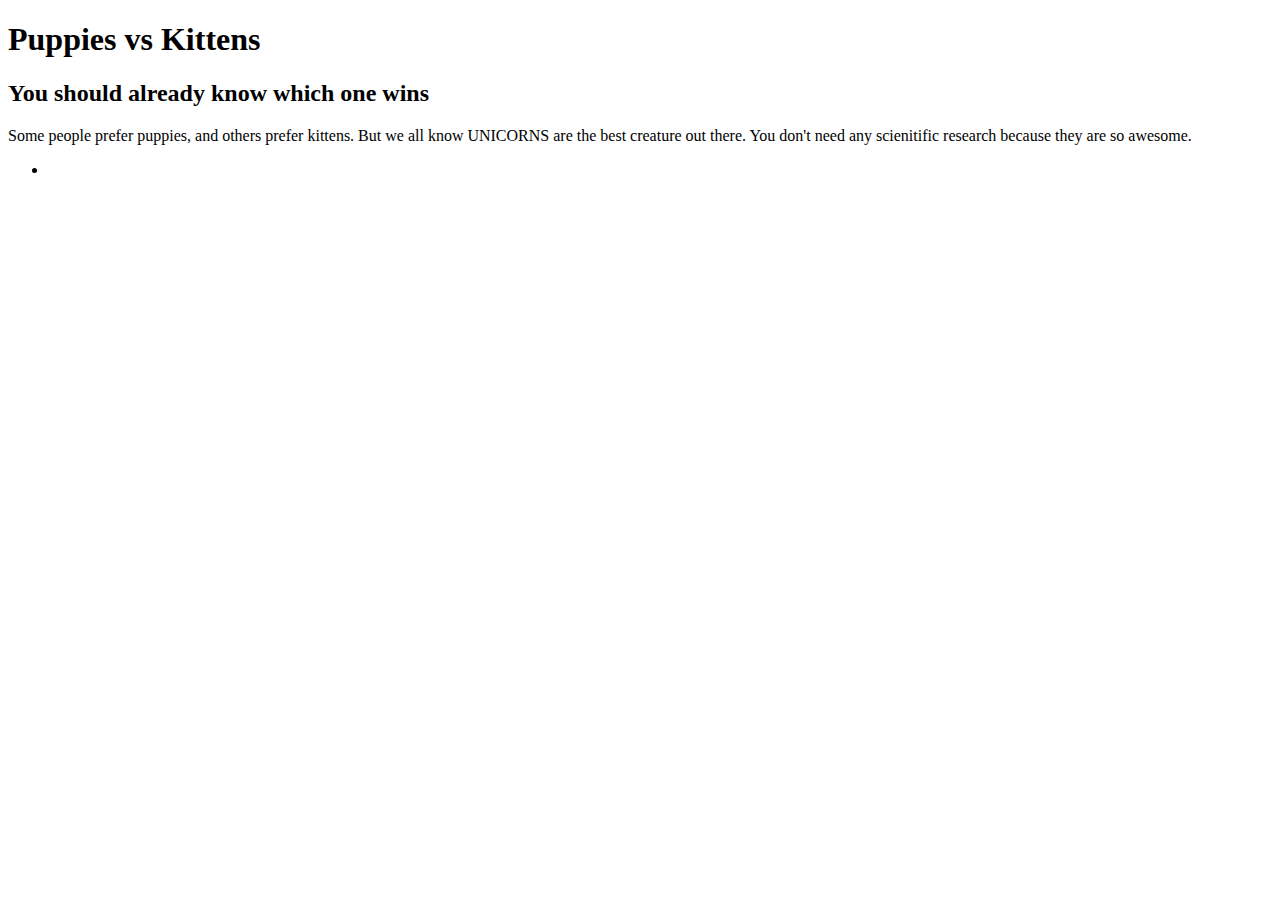
==== index.html @ d03b6730 "save files" ====
<!DOCTYPE html>
<html lang="en">
<head>
  <meta charset="UTF-8">
  <title>Puppies vs Kittens</title>
  <link rel="stylesheet" href="style.css">
</head>
<body>

  <h1>
    Puppies vs Kittens
  </h1>
  <h2>
    You should already know which one wins
   
  </h2>
  
  <p>
   Some people prefer puppies, and others prefer kittens. But we all know UNICORNS are the best creature out there. You don't need any scienitific research because they are so awesome.
  </p>
  
  
  <ul>
     <li><a href="/puppes.html"></a>
    </li> <a href="/kittens.html"></a>
  </ul>

  
  
</body>
</html>
---- style.css ----
body {
  font-family: Bookman;
}
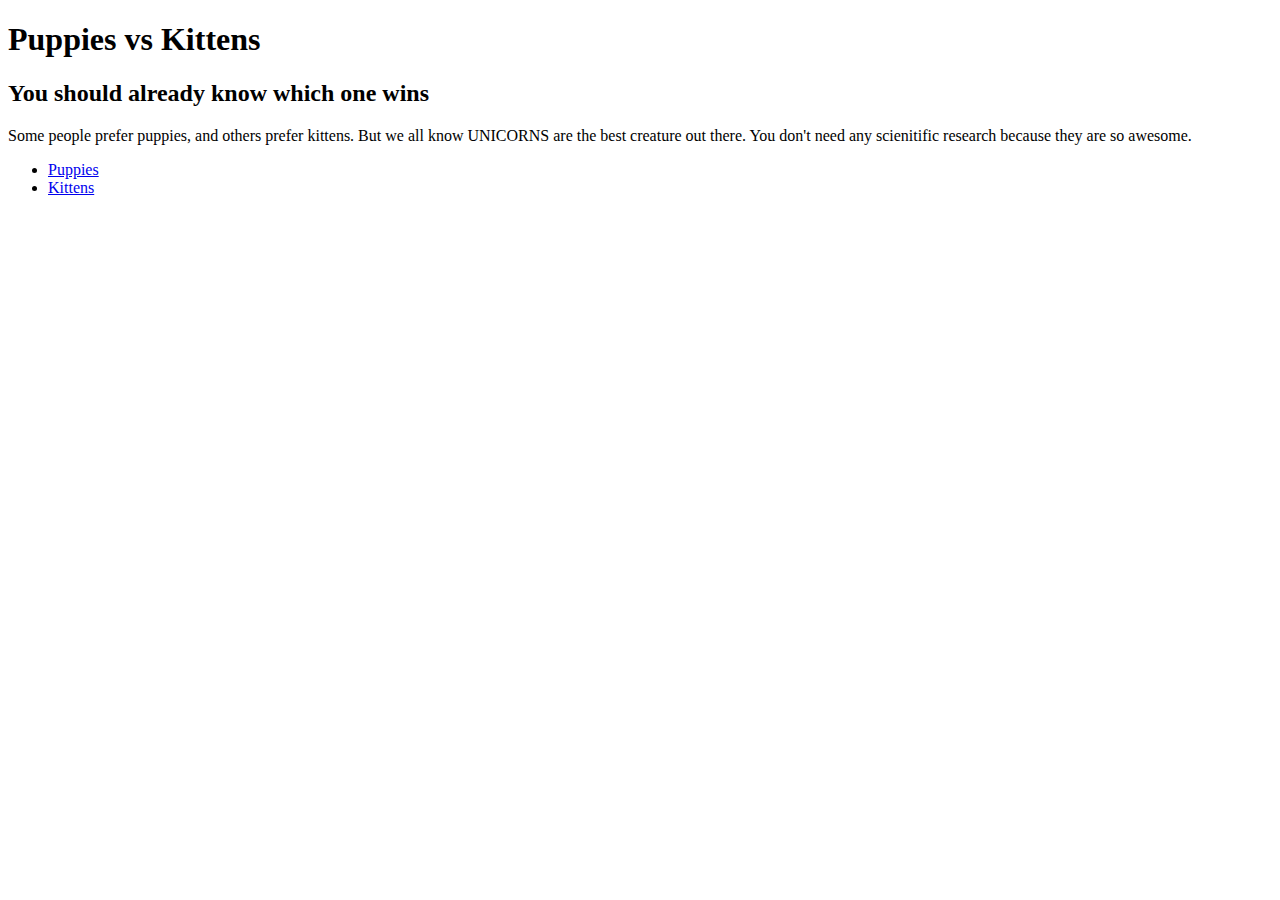
==== commit f6a0a084: "save file" ====
--- a/index.html
+++ b/index.html
@@ -21,8 +21,8 @@
   
   
   <ul>
-     <li><a href="/puppes.html"></a>
-    </li> <a href="/kittens.html"></a>
+     <li><a href="/puppes.html">Puppies</a></li>
+    <li><a href="/kittens.html">Kittens</a></li>
   </ul>
 
   
